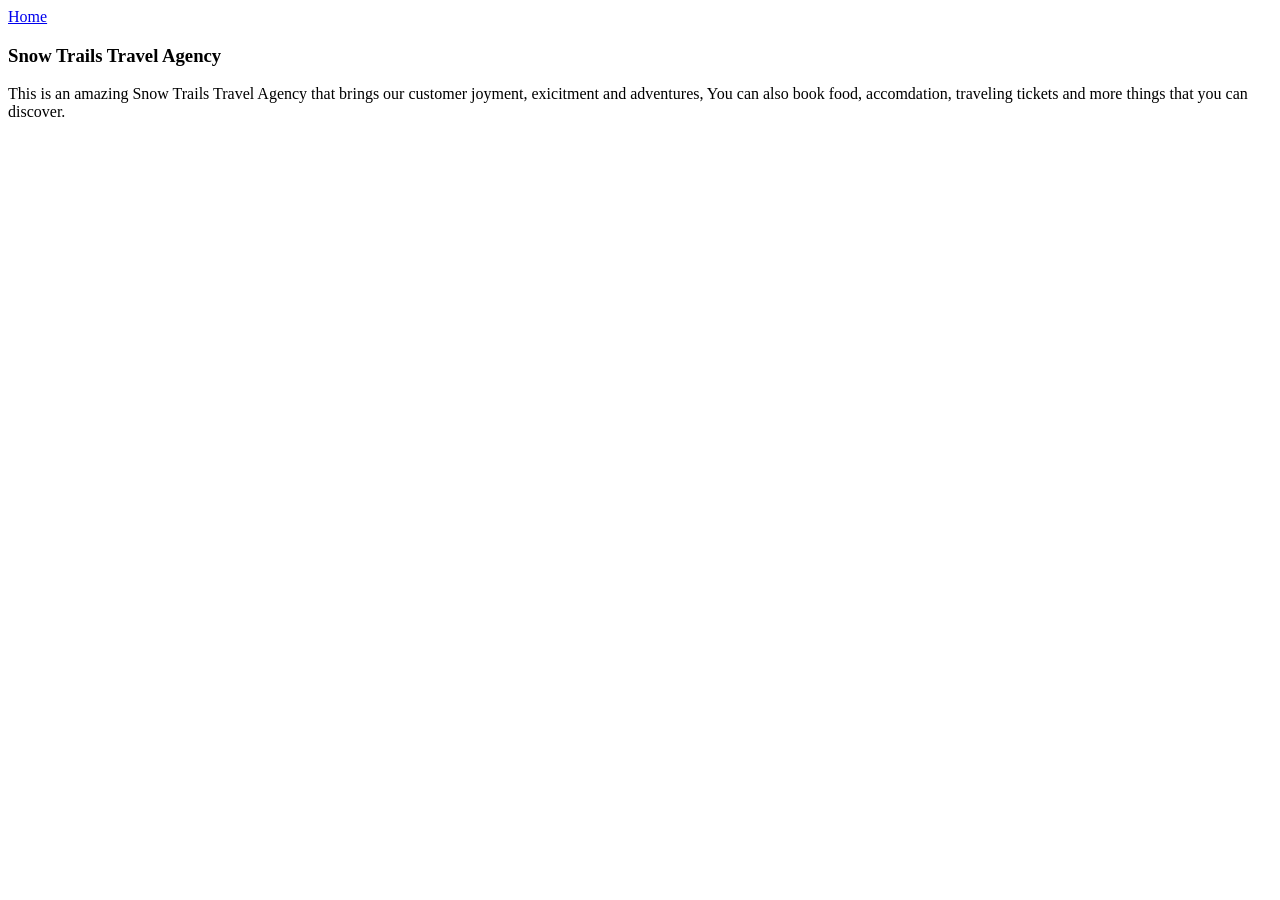
==== about.html @ c20115ee "First Commit" ====
<!DOCTYPE html>
<html lang="en">
    <nav>
        <a href = "index.html">Home</a>
    </nav>
<body>
    <h3>Snow Trails Travel Agency</h3>
    <p>This is an amazing Snow Trails Travel Agency that brings our customer joyment, 
        exicitment and adventures, You can also book food, accomdation,
        traveling tickets and more things that you can discover. </p>
</body>
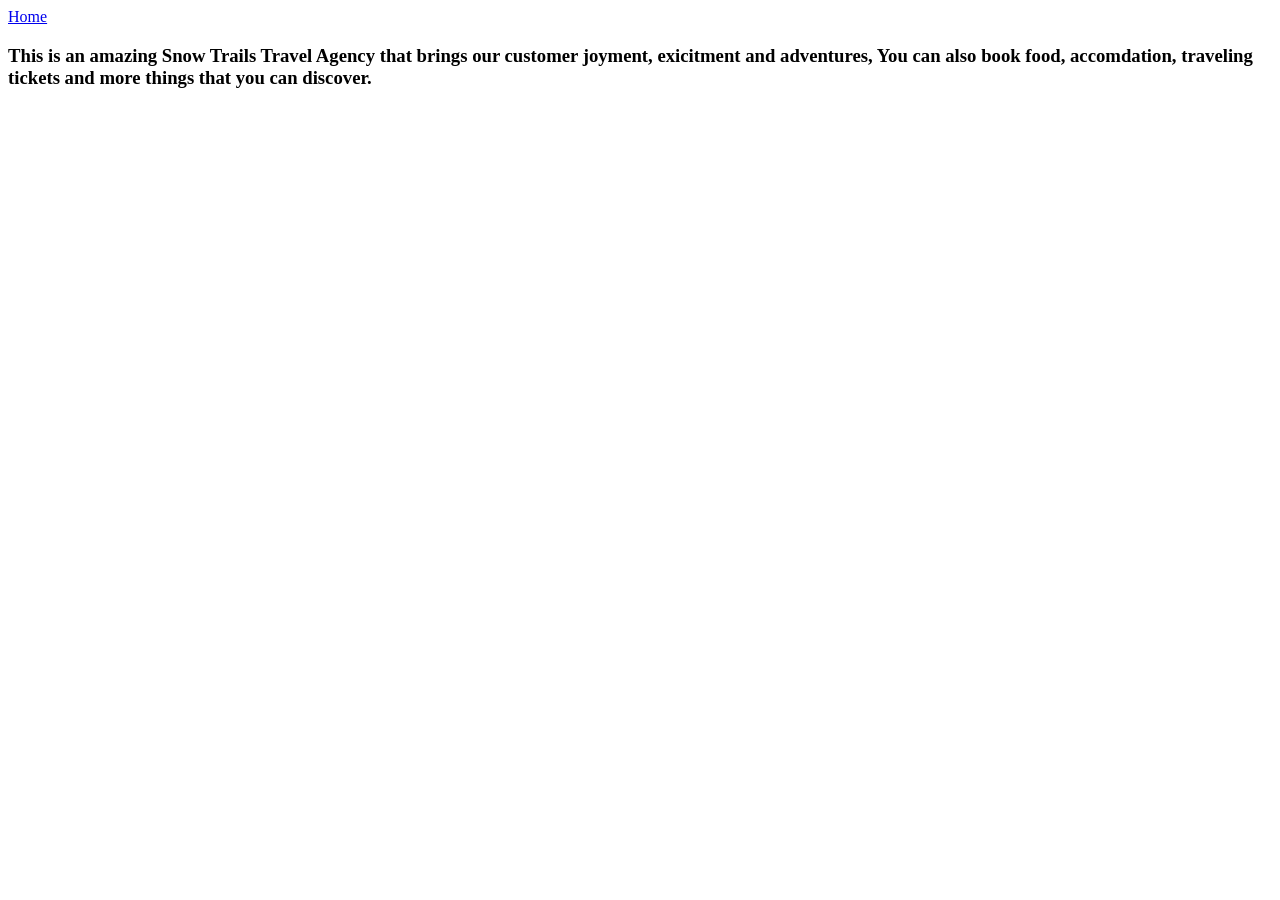
==== commit aa2bcfbe: "First Commit" ====
--- a/about.html
+++ b/about.html
@@ -4,8 +4,9 @@
         <a href = "index.html">Home</a>
     </nav>
 <body>
-    <h3>Snow Trails Travel Agency</h3>
+    <h3>
     <p>This is an amazing Snow Trails Travel Agency that brings our customer joyment, 
         exicitment and adventures, You can also book food, accomdation,
         traveling tickets and more things that you can discover. </p>
+    </h3>
 </body>
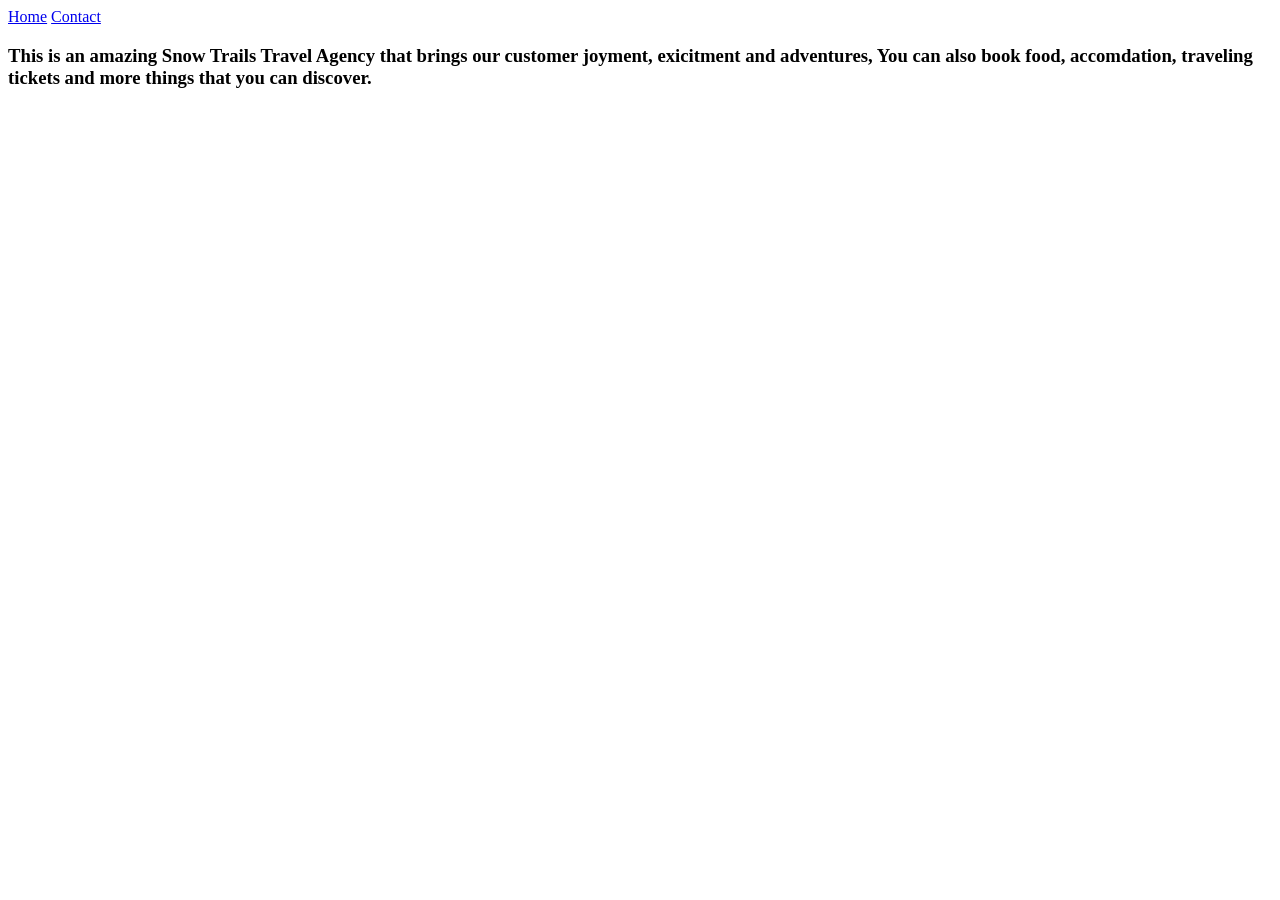
==== commit 8dc48794: "First Commit" ====
--- a/about.html
+++ b/about.html
@@ -1,8 +1,13 @@
 <!DOCTYPE html>
 <html lang="en">
+    <head>
+    <meta charset="UTF-8"> 
+    <title>About Snow Trails Travel Agency</title>
     <nav>
         <a href = "index.html">Home</a>
+        <a href = "contact.html">Contact</a>
     </nav>
+</head>
 <body>
     <h3>
     <p>This is an amazing Snow Trails Travel Agency that brings our customer joyment, 
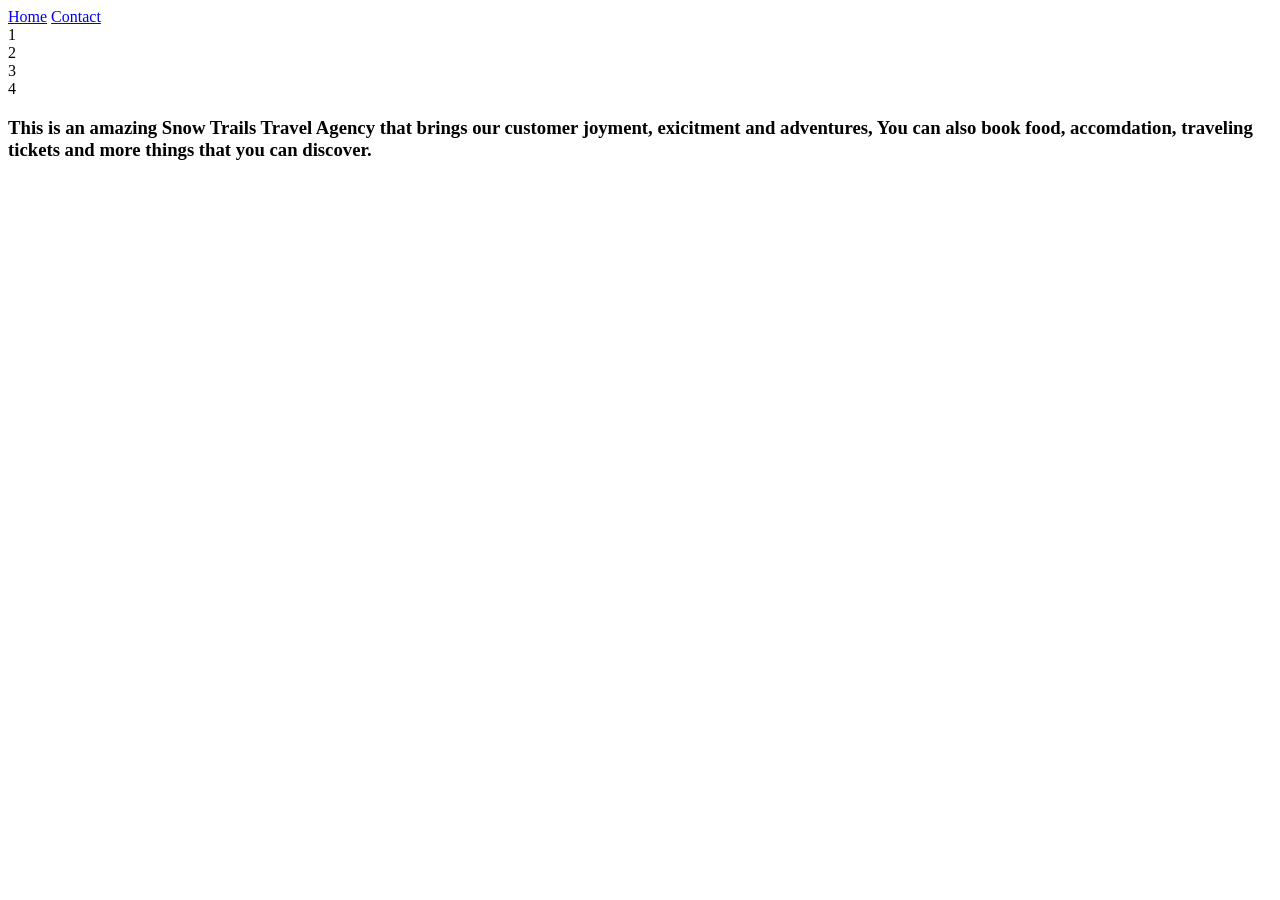
==== commit 7aa70155: "First Commit" ====
--- a/about.html
+++ b/about.html
@@ -9,6 +9,12 @@
     </nav>
 </head>
 <body>
+    <div class="flex-container">
+    <div style="order: 3">1</div>
+    <div style="order: 2">2</div>
+    <div style="order: 4">3</div>
+    <div style="order: 1">4</div>
+    </div>
     <h3>
     <p>This is an amazing Snow Trails Travel Agency that brings our customer joyment, 
         exicitment and adventures, You can also book food, accomdation,
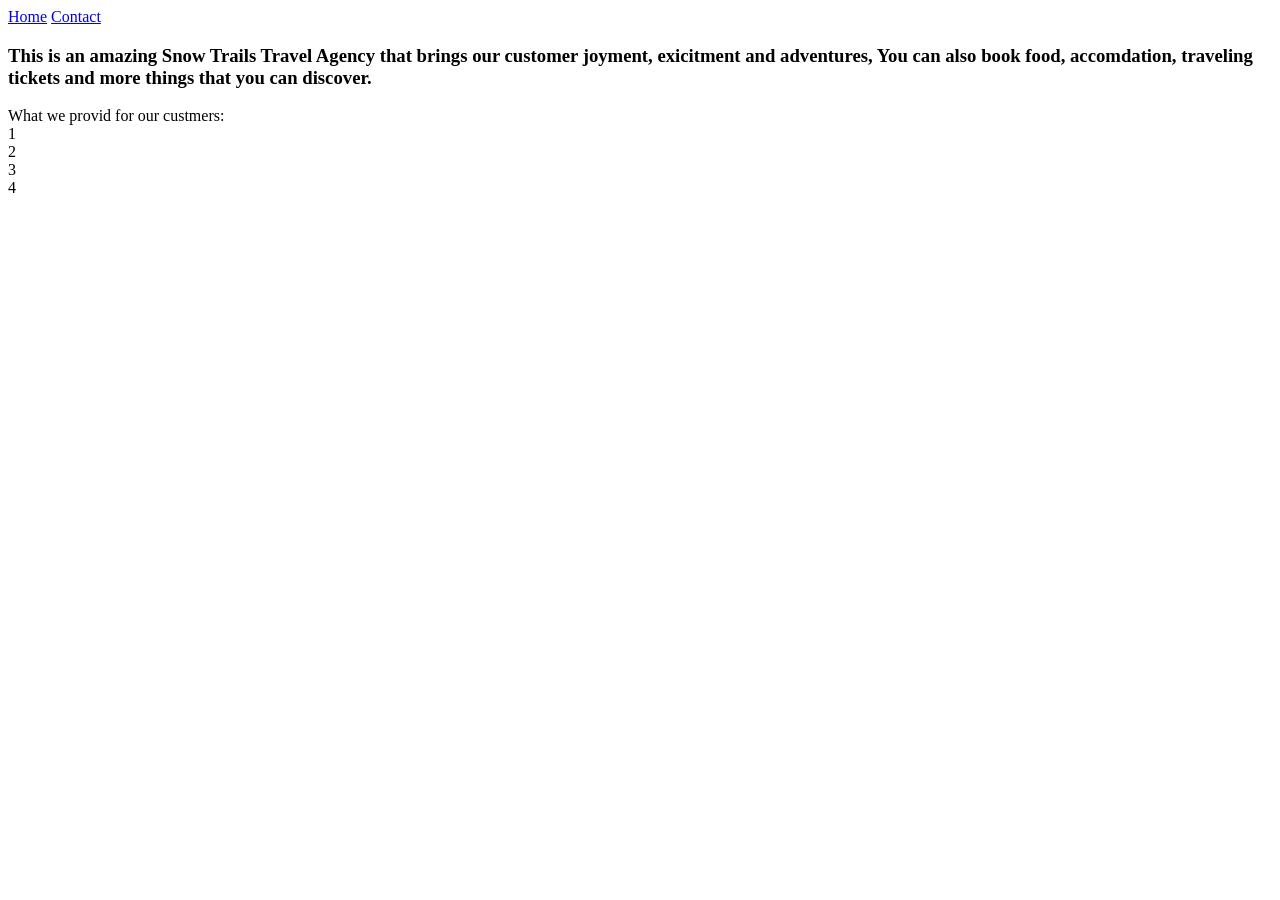
==== commit 82bfe982: "FIrst Commit" ====
--- a/about.html
+++ b/about.html
@@ -9,15 +9,16 @@
     </nav>
 </head>
 <body>
-    <div class="flex-container">
-    <div style="order: 3">1</div>
-    <div style="order: 2">2</div>
-    <div style="order: 4">3</div>
-    <div style="order: 1">4</div>
-    </div>
     <h3>
     <p>This is an amazing Snow Trails Travel Agency that brings our customer joyment, 
         exicitment and adventures, You can also book food, accomdation,
         traveling tickets and more things that you can discover. </p>
     </h3>
+    <div>What we provid for our custmers:</div>
+    <div class="flex-container">
+    <div style="order: 1">1</div>
+    <div style="order: 2">2</div>
+    <div style="order: 3">3</div>
+    <div style="order: 4">4</div>
+    </div>
 </body>
